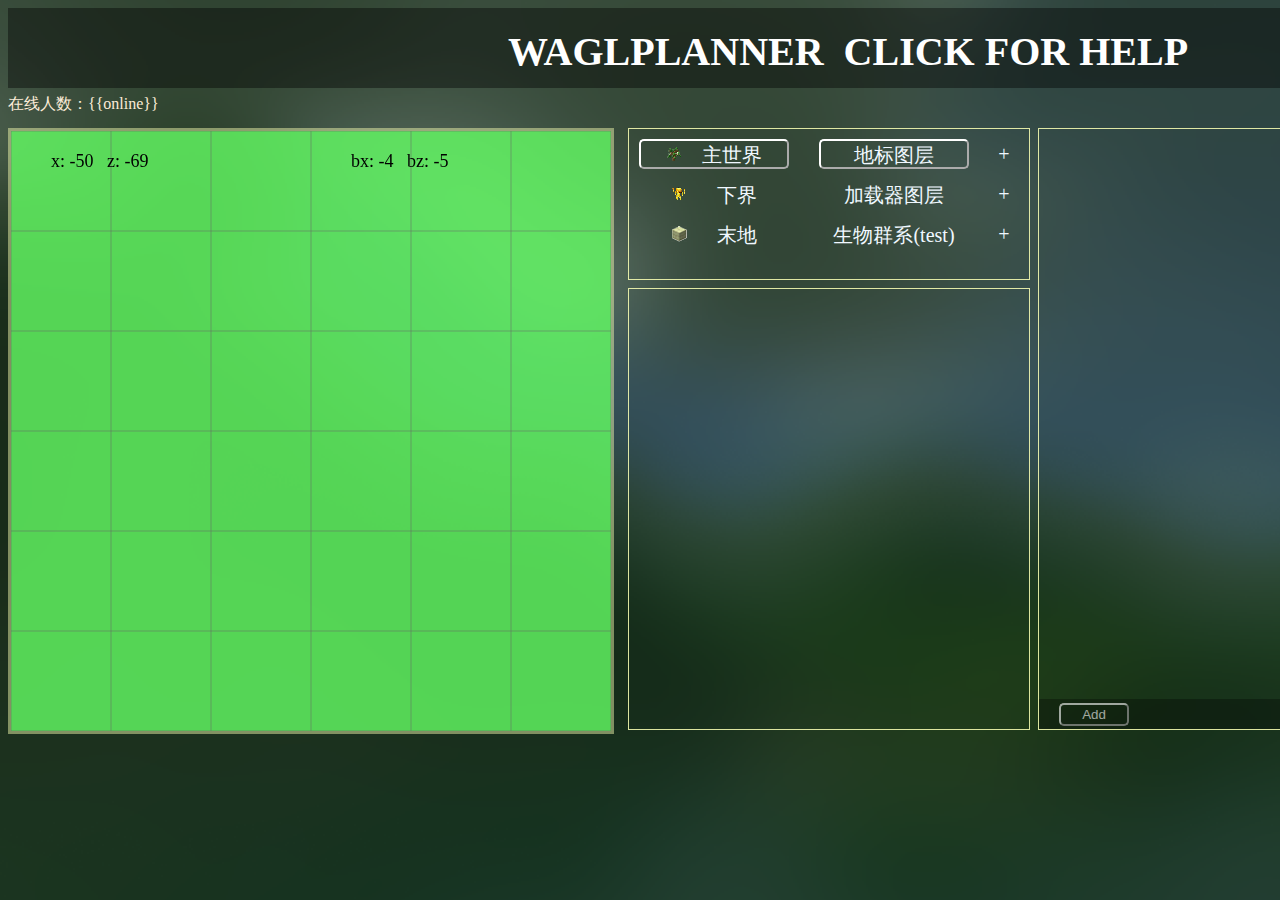
==== waglplanner/templates/main.html @ 95a1cf49 "Add files via upload" ====
<!doctype html>
<html>
<head>
<meta charset="utf-8">
<title>无标题文档</title>
<link rel="stylesheet" href="../static/css/css_main.css">
<script src = "../static/js/vars.js"></script>
<script src="../static/js/record.js"></script>
<script src="../static/js/jquery-3.5.1.js"></script>
<script src = "../static/js/jCanvas.js"></script>
<script src = "../static/js/painter.js"></script>
<script src="../static/js/xlsx.full.min.js"></script>
<script src="../static/js/js_main.js"></script>
<script>
	
</script>
	
<style>

</style>
</head>

<body>

	<div class="nav">
		<div class="window"></div>
		<p class="title" id = "tt">WAGLPLANNER&nbsp; CLICK FOR HELP</p>
	</div>
	<div class = "base_screen">
		
		<div class="info_screen">
			<p>在线人数：{{online}}</p>
		</div>
		
		<div class="map_screen">
			<canvas class = "map" id="canvas" width="600px" height="600px"></canvas>
		</div>
		
		<div class="switch_screen">
			
			<button class="switch1 btn"  id = "1">
				<img src="../static/imgs/main.png" alt="" style="margin-right: 20px">主世界</button>
			<button class="switch2 btn"  id = "2">
				<img src="../static/imgs/hell.png" alt="" style="margin-right: 20px">&nbsp;&nbsp;下界</button>
			<button class="switch3 btn"  id = "3">
				<img src="../static/imgs/end.png" alt="" style="margin-right: 20px">&nbsp;&nbsp;末地</button>
			<button class="switch_multi1 btn"  id = "4">地标图层</button>
			<button class="switch_multi2 btn"  id = "5">加载器图层</button>
			<button class="switch_multi3 btn"  id = "6">生物群系(test)</button>
			<button class="switch_pro1 btn" id = "7">+</button>
			<button class="switch_pro2 btn" id = "8">+</button>
			<button class="switch_pro3 btn" id = "9">+</button>
			
		</div>
		<div class="detail_screen">
			<ul class="list" id = "detail_list1">	</ul>
			<ul class="list" id = "detail_list2">	</ul>
			<ul class="list" id = "detail_list3">	</ul>
			<ul class="list" id = "detail_list4">	</ul>
			<ul class="list" id = "detail_list5">	</ul>
			<ul class="list" id = "detail_list6">	</ul>
			<ul class="list" id = "detail_list7">	</ul>
			<ul class="list" id = "detail_list8">	</ul>
			<ul class="list" id = "detail_list9">	</ul>
			<div class="operate">
				<button class="add_button" id = "10">Add</button>
			</div>
		</div>
		<div class="description_screen" id = "description"></div>
	</div>
	
	<div class="add" id = "extra_menu">
		<div class="pre"><img src="../static/record/photos/none.png" id="pic"></div>
		<div class="ldmk_add">
		<input id="input_name" type="text" name="name" , value="名称">
		<input id="input_x" type="text" name="x_coordinate" , value="X坐标">
		<input id="input_z" type="text" name="z_coordinate" , value="Z坐标"> 
		<input id="input_prodct" type="text" name="production" value="产品">
		<input id="input_description" type="text" name="description" value="介绍">
		<div class="dor">不包含地狱门</div>
		<div class="color">地标颜色 &nbsp;  <div id="show"></div>
			<canvas id="color_select" width="150px" height="90px"></canvas>
		</div>
		<input id="input_upload" id="input_photo" type="file" name="upload">
		<input id="input_submit" type="submit" name="submit">
		
		</div>
		<button class="back" id="back">取消</button>
	</div>
</body>
</html>
---- waglplanner/static/css/css_main.css ----
/* CSS Document */


/***************************大框架设计************************************/
		body {
			/*background-color: aquamarine;*/
			background-image: url("../imgs/background1.png");
			background-repeat: no-repeat;
			position: relative;
		}

		.add{
			
			float: left;
			padding: 30px;
			width: 920px;
			height: 480px;
			background: rgba(0,0,0,0.6);
			box-shadow: rgba(0,0,0,1) 0px 0px 10px inset;
			border-radius: 30px;
			position: absolute;
			left: 300px;
			top:150px;
			display: none;
			z-index: 3;
		}

		.ldmk_add {

			color: white;

		}
		
		.add .pre {

			width: 50px;
			height: 40px;
			position: absolute;
			left:5%;
			top:30%;
		
		}

		.add input {

			background-color: transparent;
			color:white;
			border-color: white;
			border-radius: 5px;

		}

		.add #input_name {

			width:450px;
			height: 30px;
			position: absolute;
			right:5%;
			top:100px;
		}


		.add #input_x {

			width:200px;
			height: 30px;
			position: absolute;
			right: 30.5%;
			top:160px;

		}

		.add #input_z {

			width:200px;
			height: 30px;
			position: absolute;
			right: 5%;
			top:160px;
		}

		.add #input_prodct {
			width:450px;
			height: 30px;
			position: absolute;
			right: 5%;
			top:220px;
		}

		.add #input_description {
			width:450px;
			height: 30px;
			position: absolute;
			right: 5%;
			top:280px;
		}

.add .dor {
	
	border:solid purple 1px;
	border-radius: 5px;
	color: white;
	width:204px;
	height: 30px;
	position: absolute;
	right: 31%;
	text-align: center;
	cursor: pointer;
	top:340px;
}

.add .color {
	
	border-radius: 5px;
	color: white;
	width:204px;
	height: 30px;
	position: absolute;
	right: 5%;
	text-align: center;
	top:340px;
}

#show {
	background-color: red;
	width: 20px;
	height: 20px;
	display: inline-block;
}

#color_select {
	
	position: absolute;
	right: -20px;
	bottom: 43px;
	display: none;

}


		.add #input_submit {

			border-color: lemonchiffon;
			color: lemonchiffon;
			width:204px;
			height: 41px;
			position: absolute;
			right: 31%;
			top:400px;
		}

		.add .back {

			width:204px;
			height: 41px;
			position: absolute;
			background-color: transparent;
			color: white;
			border-color: white;
			border-radius: 5px;
			top: 400px;
			right:5%;

		}

		


		.nav {
			margin: 0 0;
			padding: 0 0;
			width: 1520px;
			height: 80px;
			/*background-color:#363636;*/
			border-radius: 40px;
			position: relative;
			z-index: 2;
		}

		.nav .window{
			margin: 0 auto;
			padding: 0 0;
			width: 100%;
			height: 80px;
			background-color:#000;
			border-radius: 0px;
			opacity: 0.4
		}
		
		.nav .title {
			font-family: Cambria, 'Hoefler Text', 'Liberation Serif', Times, 'Times New Roman', 'serif';
			font-size: 40px;
			font-weight: bold;
			text-align: center;
			color: #FFF;
			position: absolute;
			top:-20px;
			left: 500px;
		}

		.info_screen {
			
			margin:0 0;
			padding: 0 0;
			width: 1520;
			height: 30px;
			position: absolute;
			top: -10px;
			color: antiquewhite;
		}

		.base_screen {
			margin:0 0;
			padding: 0 0;
			width: 1520;
			height: 630px;
			position: relative;
			z-index: 2;
			/*background-color:wheat;*/
			/*background-image:url("imgs/background.png")*/
		}
		
		.map_screen {
			position: absolute;
			left: 0px;
			top: 40px;
			width: 600px;
			height: 600px;
			
			overflow: hidden;
			border: solid rgba(249,255,179,0.47);
		}
		
		.switch_screen {
			position: absolute;
			left: 620px;
			top: 40px;
			width: 400px;
			height: 150px;
			border: solid rgba(249,255,179,0.87) 1px;
			position: relative;
		}
		
		.description_screen {
			position: absolute;
			left: 620px;
			top: 200px;
			width: 400px;
			height: 440px;
			border: solid rgba(249,255,179,0.87) 1px;
		}


		
		.detail_screen {
			padding: 0 0 ;
			position: absolute;
			left: 1030px;
			top: 40px;
			width: 480px;
			height: 600px;
			border: solid rgba(249,255,179,0.87) 1px;
			overflow: auto;
		}


/**************************控件设计********************************/

		
		


		.switch_screen .switch1 {
			
			position: absolute;
			font-family:"Simhei";
			font-size: 20px;
			width: 150px;
			height: 30px;
			text-align: center;
			border-radius: 5px;
			background-color: transparent;
			color: aliceblue;
			border-color: transparent;
			left: 10px;
			top: 10px;
	
		}
		
		.switch_screen .switch2 {
			
			position: absolute;
			font-family:"Simhei";
			font-size: 20px;
			width: 150px;
			height: 30px;
			text-align: center;
			border-radius: 5px;
			background-color: transparent;
			color: aliceblue;
			border-color: transparent;
			left: 10px;
			top: 50px;
	
		}

		.switch_screen .switch3 {
			
			position: absolute;
			font-family:"Simhei";
			font-size: 20px;
			width: 150px;
			height: 30px;
			text-align: center;
			border-radius: 5px;
			background-color: transparent;
			color: aliceblue;
			left: 10px;
			top: 90px;
	
		}

		.switch_screen .switch_multi1 {
			
			position: absolute;
			font-family:"Simhei";
			font-size: 20px;
			width: 150px;
			height: 30px;
			text-align: center;
			border-radius: 5px;
			background-color: transparent;
			color: aliceblue;
			left: 190px;
			top: 10px;
	
		}
		
		.switch_screen .switch_multi2 {
			
			position: absolute;
			font-family:"Simhei";
			font-size: 20px;
			width: 150px;
			height: 30px;
			text-align: center;
			border-radius: 5px;
			background-color: transparent;
			color: aliceblue;
			left: 190px;
			top: 50px;
	
		}

		.switch_screen .switch_multi3 {
			
			position: absolute;
			font-family:"Simhei";
			font-size: 20px;
			width: 150px;
			height: 30px;
			text-align: center;
			border-radius: 5px;
			background-color: transparent;
			color: aliceblue;
			left: 190px;
			top: 90px;
	
		}

		.switch_screen .switch_pro1 {
			
			position: absolute;
			font-family:"Simhei";
			font-size: 20px;
			width: 30px;
			height: 30px;
			text-align: center;
			border-radius: 5px;
			background-color: transparent;
			color: aliceblue;
			left: 360px;
			top: 10px;
	
		}
		
		.switch_screen .switch_pro2 {
			
			position: absolute;
			font-family:"Simhei";
			font-size: 20px;
			width: 30px;
			height: 30px;
			text-align: center;
			border-radius: 5px;
			background-color: transparent;
			color: aliceblue;
			left: 360px;
			top: 50px;
	
		}

		.switch_screen .switch_pro3 {
			
			position: absolute;
			font-family:"Simhei";
			font-size: 20px;
			width: 30px;
			height: 30px;
			text-align: center;
			border-radius: 5px;
			background-color: transparent;
			color: aliceblue;
			left: 360px;
			top: 90px;
	
		}
		
		.switch_screen .btn {
			
			transition: border-color 0.8s;
			border-color: transparent;
			outline: none;
		}
		.switch_screen .btn:hover {
			transition: border-color 0.2s;
			border-color: white;
		}

/***************列表窗口设计*************************/

.detail_screen {
	
}

.detail_screen .list li .icon {
	width: 16px;
	height: 16px;
	position: absolute;
	top: 7px;
	left: 8px;
}

.detail_screen .list li .text {
	position: absolute;
	top: 4px;
	left: 32px;
}

.detail_screen .list li{
	margin-left: 0;
	padding: 0 0;
	width: 95%;
	height: 30px;
	list-style: none;
	color: white;
	opacity: 0.7;
	position: relative;
	border: 2px solid;
	border-color: transparent;
	border-radius: 10px;
	
	transition:border-color 0.8s;
	
}

.detail_screen .list li:hover{
	transition:border-color 0.1s;
	border-color: white;
	cursor:pointer;
	opacity: 1;
}

.detail_screen .list {
	padding-left: 15px ;
	height: 90%;
	overflow: auto;
	
}

.detail_screen .operate {

	background-color:rgba(0,0,0,0.3);
	position: absolute;
	padding: 0;
	margin: 0;
	height: 5%;
	width: 100%;
	bottom: 0px;
}

.detail_screen .operate .add_button {

	outline-style: none;
	position: absolute;
	background-color: transparent;
	color:white;
	border-color: white;
	width: 70px;
	height: 23px;
	left: 20px;
	top: 3.5px;
	border-radius: 5px;
	opacity: 0.6;
}
.detail_screen .operate .add_button:hover{

	opacity: 1;
}

/***************详情窗口设计*************************/
.des_title {
	margin-left: 20px;
	font-family: "Simsun";
	line-height: 10px;
}

.des_production {
	font-family: "Simsun";
	position: absolute;
	left: 20px;
	bottom: 30px;
}

.des_description {
	font-family: "Simsun";
	position: absolute;
	left: 20px;
	bottom: 0px;
}

.des_photo {
	margin-left:50px;
	width: 280px;
	height: 210px;
}
.des_photo:hover {
	transition: position 1s;
	position: absolute;
	left:-450px;
	top:-180px;
	width: 1080px;
	height: 540px;
}

@font-face {
  font-family: "myFont";
  src: url("../fonts/custom.TTF"); 
}
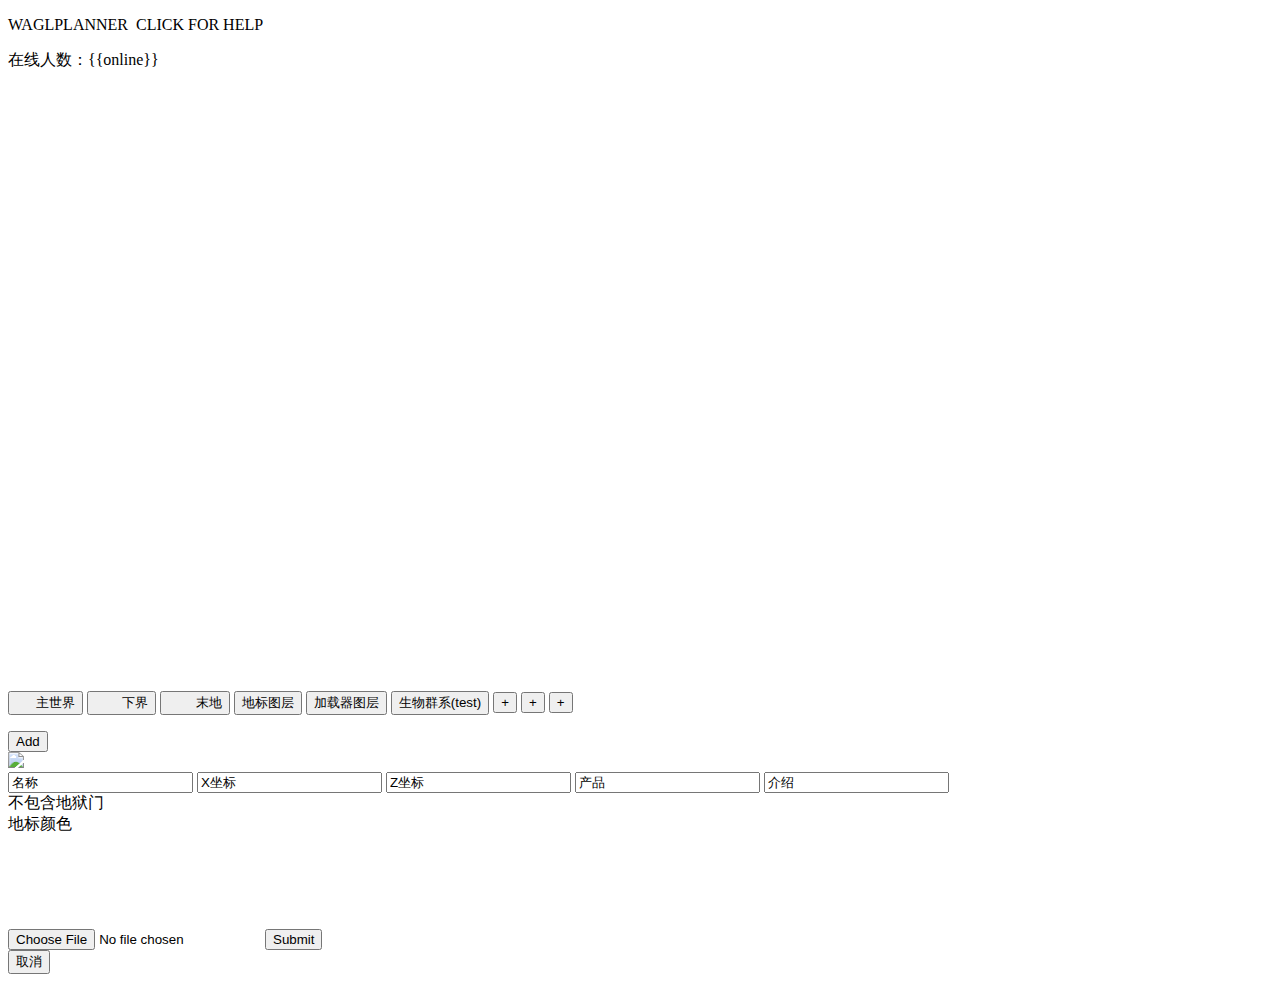
==== commit ca7df960: "fix url" ====
--- a/waglplanner/templates/main.html
+++ b/waglplanner/templates/main.html
@@ -3,14 +3,14 @@
 <head>
 <meta charset="utf-8">
 <title>无标题文档</title>
-<link rel="stylesheet" href="../static/css/css_main.css">
-<script src = "../static/js/vars.js"></script>
-<script src="../static/js/record.js"></script>
-<script src="../static/js/jquery-3.5.1.js"></script>
-<script src = "../static/js/jCanvas.js"></script>
-<script src = "../static/js/painter.js"></script>
-<script src="../static/js/xlsx.full.min.js"></script>
-<script src="../static/js/js_main.js"></script>
+<link rel="stylesheet" href="static/css/css_main.css">
+<script src = "static/js/vars.js"></script>
+<script src="static/js/record.js"></script>
+<script src="static/js/jquery-3.5.1.js"></script>
+<script src = "static/js/jCanvas.js"></script>
+<script src = "static/js/painter.js"></script>
+<script src="static/js/xlsx.full.min.js"></script>
+<script src="static/js/js_main.js"></script>
 <script>
 	
 </script>
@@ -39,11 +39,11 @@
 		<div class="switch_screen">
 			
 			<button class="switch1 btn"  id = "1">
-				<img src="../static/imgs/main.png" alt="" style="margin-right: 20px">主世界</button>
+				<img src="static/imgs/main.png" alt="" style="margin-right: 20px">主世界</button>
 			<button class="switch2 btn"  id = "2">
-				<img src="../static/imgs/hell.png" alt="" style="margin-right: 20px">&nbsp;&nbsp;下界</button>
+				<img src="static/imgs/hell.png" alt="" style="margin-right: 20px">&nbsp;&nbsp;下界</button>
 			<button class="switch3 btn"  id = "3">
-				<img src="../static/imgs/end.png" alt="" style="margin-right: 20px">&nbsp;&nbsp;末地</button>
+				<img src="static/imgs/end.png" alt="" style="margin-right: 20px">&nbsp;&nbsp;末地</button>
 			<button class="switch_multi1 btn"  id = "4">地标图层</button>
 			<button class="switch_multi2 btn"  id = "5">加载器图层</button>
 			<button class="switch_multi3 btn"  id = "6">生物群系(test)</button>
@@ -70,7 +70,7 @@
 	</div>
 	
 	<div class="add" id = "extra_menu">
-		<div class="pre"><img src="../static/record/photos/none.png" id="pic"></div>
+		<div class="pre"><img src="static/record/photos/none.png" id="pic"></div>
 		<div class="ldmk_add">
 		<input id="input_name" type="text" name="name" , value="名称">
 		<input id="input_x" type="text" name="x_coordinate" , value="X坐标">
